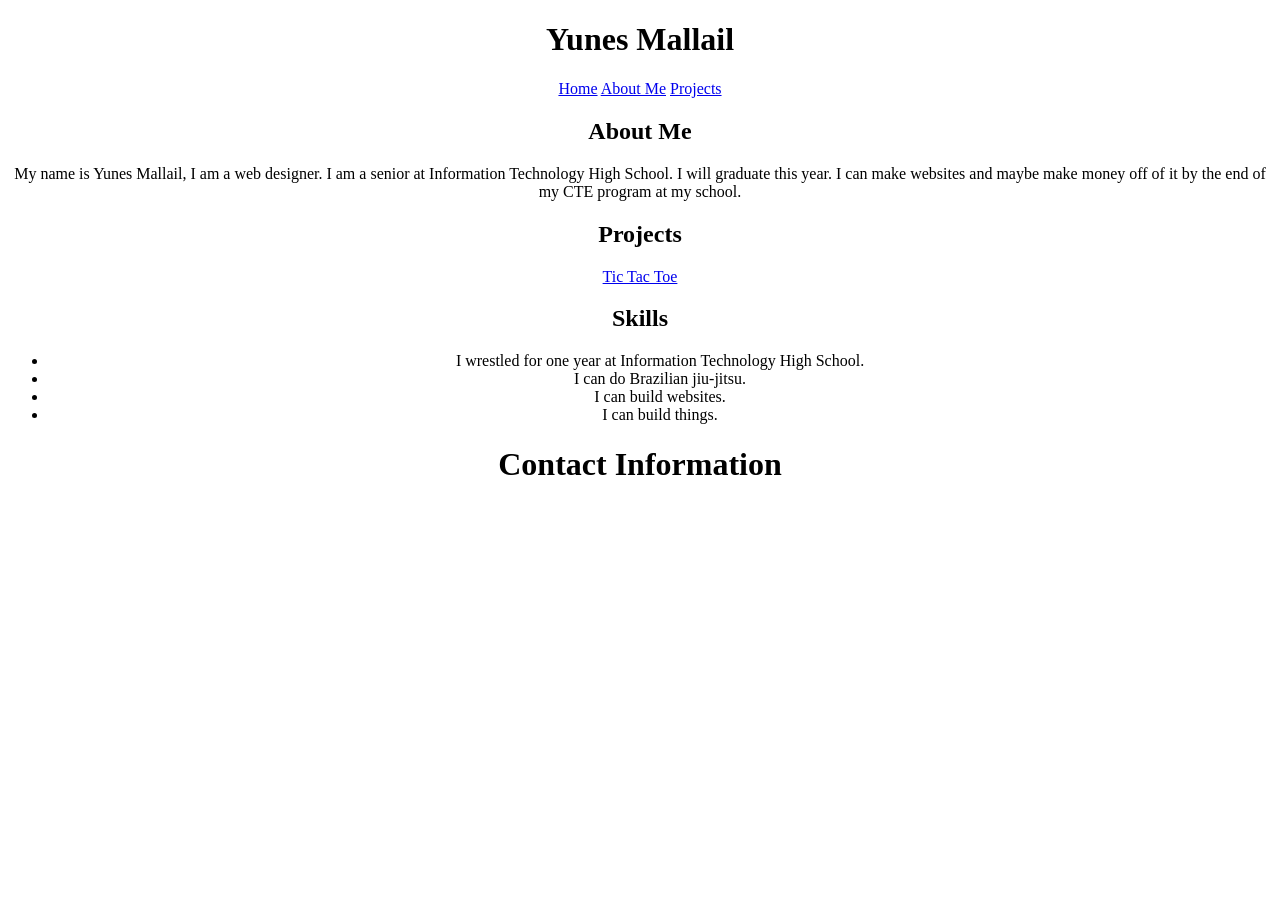
==== index.html @ b5ec8151 "Initial commit" ====
<!DOCTYPE html>
<html lang="en">

<head>
    <meta charset="UTF-8">
    <meta name="viewport" content="width=device-width, initial-scale=1.0">
    <title>Yunes Mallail | Portfolio</title>
    <link rel="stylesheet" href="./style.css">
</head>

<body>
    <header>
        <h1>Yunes Mallail</h1>
        <nav>
            <a href="#">Home</a>
            <a href="#about-me">About Me</a>
            <a href="#project"> Projects</a>
        </nav>
    </header>
    <section id="about-me">
        <h1>About Me</h1>
        <p>My name is Yunes Mallail, I am a web designer. I am a senior at Information Technology High School. I will graduate this year. I can make websites and maybe make money off of it by the end of my CTE program at my school.</p>
    </section>
    <section id="project">
        <h1>Projects</h1>
        <a href="./tic-tac-toe.html">Tic Tac Toe</a>
    </section>
    <section id="project">
        <h1>Skills</h1>
        <ul>
            <li>I wrestled for one year at Information Technology High School.</li>
            <li>I can do Brazilian jiu-jitsu.</li>
            <li>I can build websites.</li>
            <li>I can build things.</li>
        </ul>
    </section>
</body>
<footer>
    <h1>Contact Information</h1>

</footer>

</html>
---- style.css ----
body{
    text-align:center;
    background-color:white;
}

.container{
    justify-content:center;
    display:grid;
    grid-template-rows: repeat(3,100px);
    grid-template-columns: repeat(3, 100px);
}

.square {
    background-color: teal;
    width: 100px;
    height: 100px;
    border: solid 2px black;
}
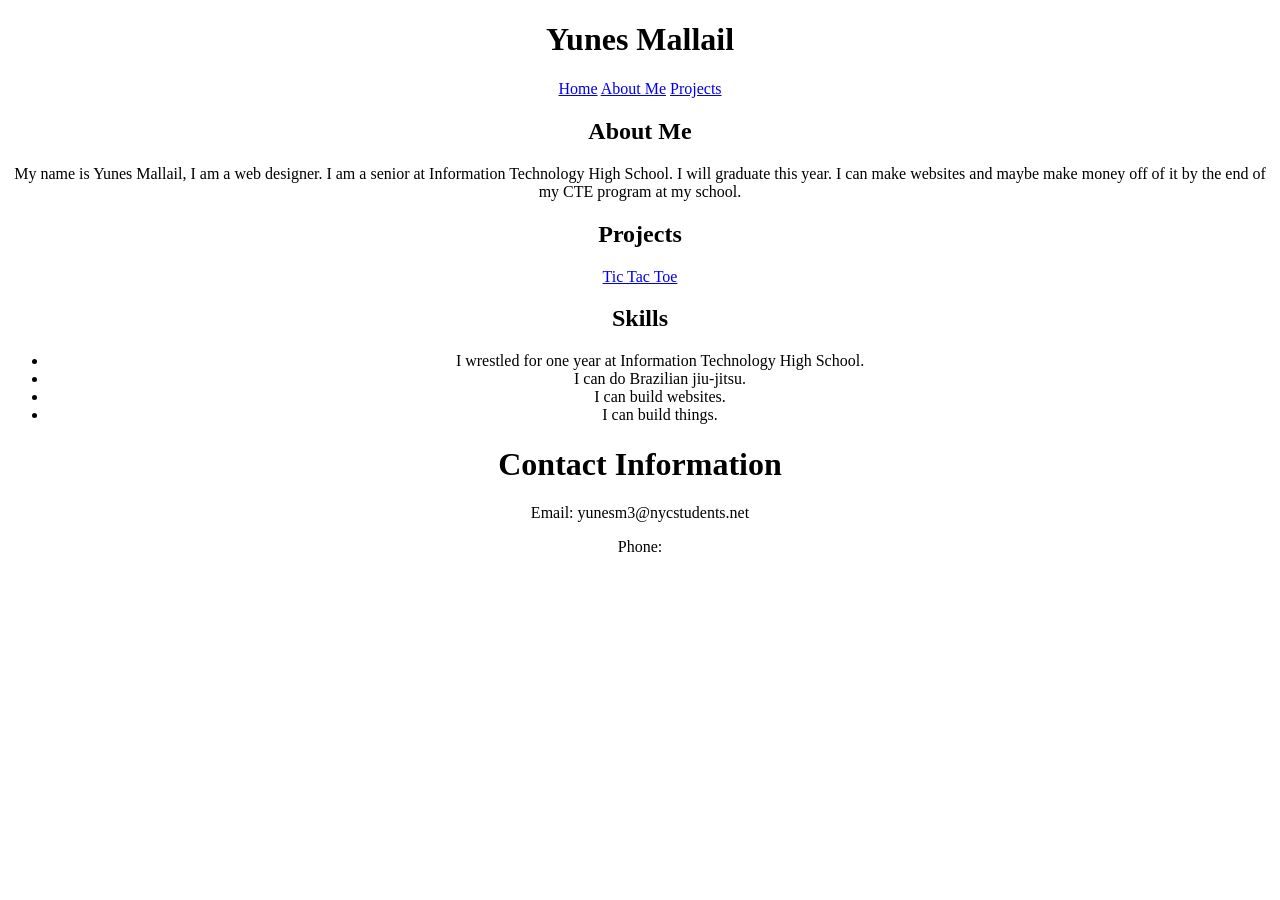
==== commit c49d48ff: ""Win"/"Draw" messages. Final touches." ====
--- a/index.html
+++ b/index.html
@@ -37,6 +37,8 @@
 </body>
 <footer>
     <h1>Contact Information</h1>
+    <p>Email: yunesm3@nycstudents.net</p>
+    <p>Phone: </p>
 
 </footer>
 
